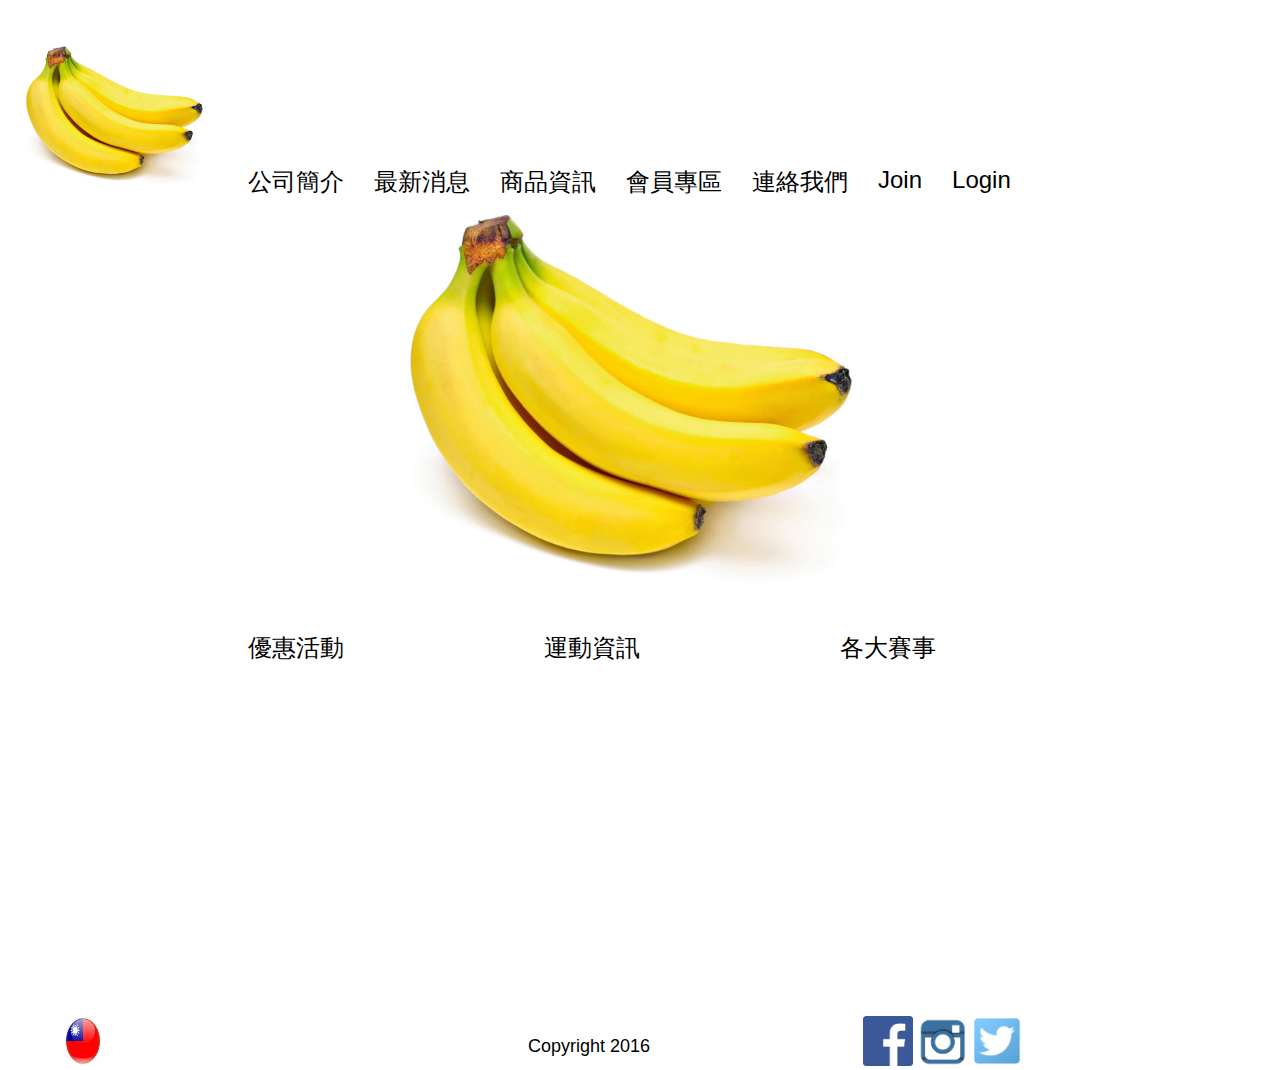
==== index.html @ 46787e70 "first" ====
<!DOCTYPE html>
<html lang="en">
<head>
  <meta charset="UTF-8">
  <meta name="viewport" content="width=device-width, initial-scale=1.0">
  <meta http-equiv="X-UA-Compatible" content="ie=edge">
  <link href="css/style.css" rel="stylesheet" type="text/css" />
  <title>香蕉王</title>
</head>

<body>
<header>
  <img class="logo left" src="img/logo.PNG" alt="banana" />
  <div class="navbar">
    <ul>
      <li id="navbar-bottom-1">公司簡介</li>
      <li id="navbar-bottom-2">最新消息</li>
      <li id="navbar-bottom-3">商品資訊</li>
      <li id="navbar-bottom-4">會員專區</li>
      <li id="navbar-bottom-5">連絡我們</li>
      <li id="navbar-bottom-6">Join</li>
      <li id="navbar-bottom-7">Login</li>
    </ul>
  </div><!-- navbar -->
</header>
<content>
  <div class="img-carousel">
    <img id="img-carousel-1" src="img/logo.PNG" width="500" height="400" alt=""/>
    <img id="" src=""  alt=""/>
    <img id="" src=""  alt=""/>
  </div>
  <div class="vise-navbar">
    <ul>
      <li id="vise-navbar-bottom-1">優惠活動</li>
      <li id="vise-navbar-bottom-2">運動資訊</li>
      <li id="vise-navbar-bottom-3">各大賽事</li>
    </ul>
  </div><!--vise-navbar-->
</content>
<footer>
  <img class="icon-taiwan left" src="./img/icon-taiwan.jpg" alt="language"/>
  <div class="copyright left">Copyright 2016</div>
  <div class="community right">
    <img id="icon-fb" src="./img/icon-fb.png" alt="facebook">
    <img id="icon-ig" src="./img/icon-ig.png" alt="instagram">
    <img id="icon-twitter" src="./img/icon-twitter.jpg" alt="twitter">
  </div><!--community-->
</footer>
</body>
</html>
---- css/style.css ----
@charset "utf-8";
html{
	max-width:1280px;
	max-height:auto;
	margin-left:auto;
	margin-right:auto;
	font-family: Arial;
	}
*{
		border-radius: 3px;
	}
.left,#left{
	float: left;
}
.right,#right{
	float: right;
}
/*                  header                    */
.logo {
	width: 200px;
	height: 150px;
	margin: -10px 0px 0px 10px;
}
.navbar{
	margin:50px 0px 0px 0px;
	padding: 100px 0px 0px 0px;
}
.navbar li{
	float: left;
	list-style: none;
	margin: 0px 0px 0px 30px;
	font-size: 24px;
}
/*                  content                    */
.img-carousel{
	clear: both;
}
#img-carousel-1{
	display: block;
  margin: auto;
}
.vise-navbar li{
	float: left;
	list-style: none;
	margin: 0px 0px 0px 200px;
	font-size: 24px;
}
/*                  footer                    */
footer{
	clear: both;
	margin-top: 400px;
}
#icon-fb,#icon-ig,#icon-twitter,.icon-taiwan{
	width: 50px;
	height: 50px;
}
.icon-taiwan{
	margin-left: 50px;
}
.copyright{
	font-size: 18px;
  margin: 20px 0px 0px 420px;
}
.community{
	margin-right: 250px;
}
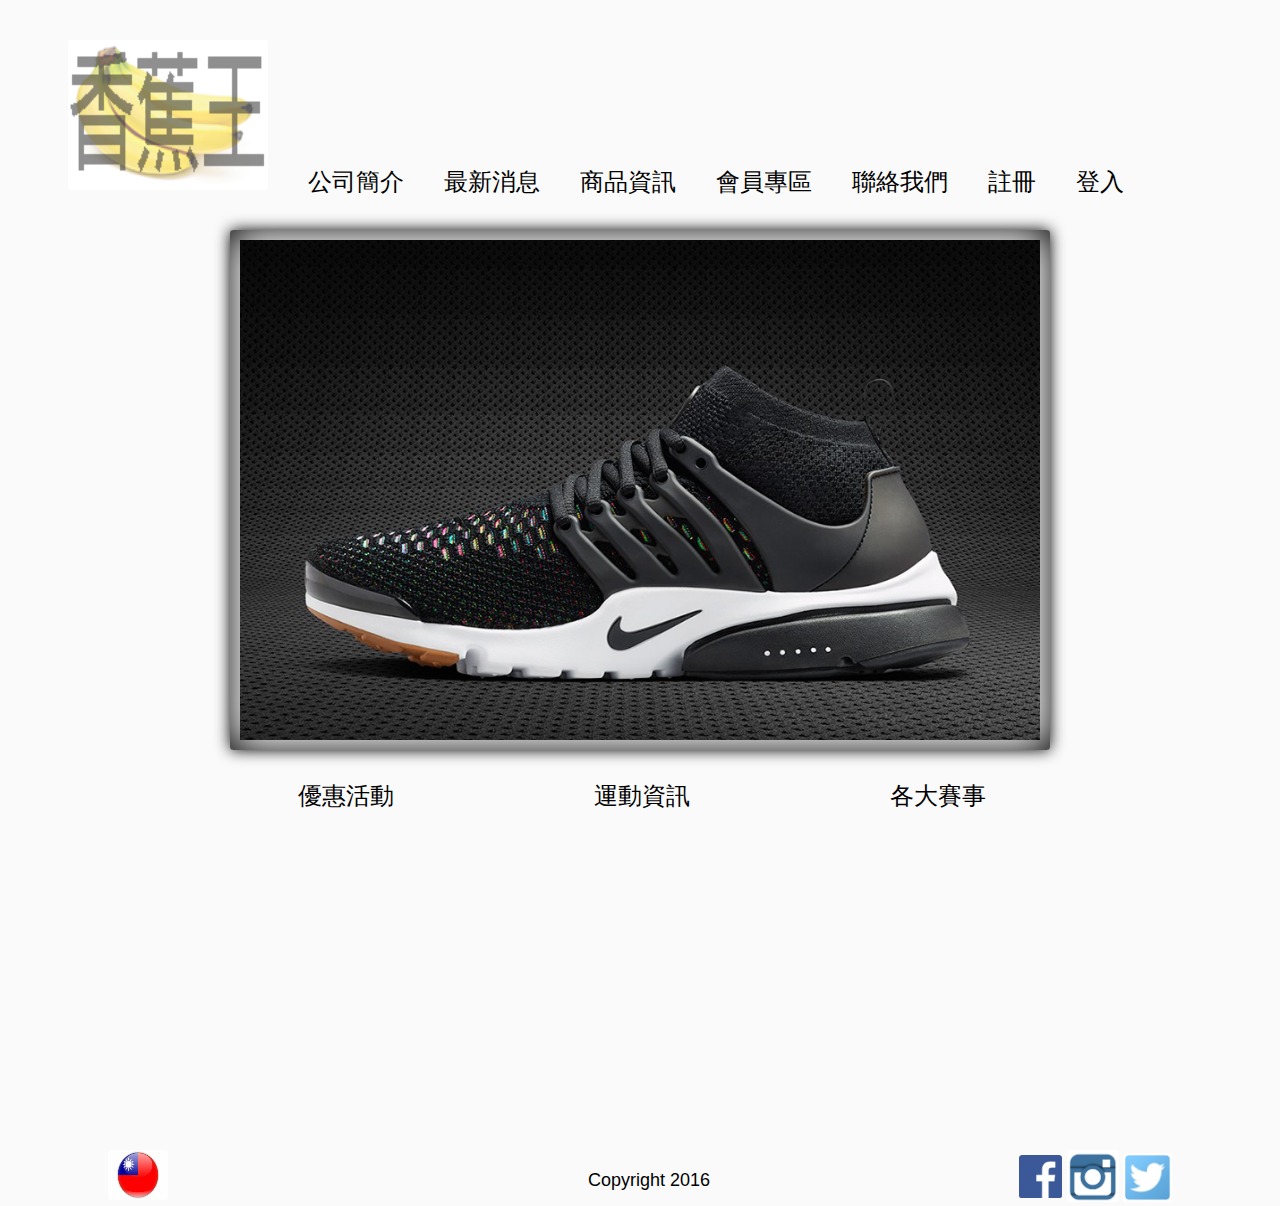
==== commit 83e49829: "Add files via upload" ====
--- a/index.html
+++ b/index.html
@@ -1,50 +1,55 @@
-<!DOCTYPE html>
-<html lang="en">
-<head>
-  <meta charset="UTF-8">
-  <meta name="viewport" content="width=device-width, initial-scale=1.0">
-  <meta http-equiv="X-UA-Compatible" content="ie=edge">
-  <link href="css/style.css" rel="stylesheet" type="text/css" />
-  <title>香蕉王</title>
-</head>
-
-<body>
-<header>
-  <img class="logo left" src="img/logo.PNG" alt="banana" />
-  <div class="navbar">
-    <ul>
-      <li id="navbar-bottom-1">公司簡介</li>
-      <li id="navbar-bottom-2">最新消息</li>
-      <li id="navbar-bottom-3">商品資訊</li>
-      <li id="navbar-bottom-4">會員專區</li>
-      <li id="navbar-bottom-5">連絡我們</li>
-      <li id="navbar-bottom-6">Join</li>
-      <li id="navbar-bottom-7">Login</li>
-    </ul>
-  </div><!-- navbar -->
-</header>
-<content>
-  <div class="img-carousel">
-    <img id="img-carousel-1" src="img/logo.PNG" width="500" height="400" alt=""/>
-    <img id="" src=""  alt=""/>
-    <img id="" src=""  alt=""/>
-  </div>
-  <div class="vise-navbar">
-    <ul>
-      <li id="vise-navbar-bottom-1">優惠活動</li>
-      <li id="vise-navbar-bottom-2">運動資訊</li>
-      <li id="vise-navbar-bottom-3">各大賽事</li>
-    </ul>
-  </div><!--vise-navbar-->
-</content>
-<footer>
-  <img class="icon-taiwan left" src="./img/icon-taiwan.jpg" alt="language"/>
-  <div class="copyright left">Copyright 2016</div>
-  <div class="community right">
-    <img id="icon-fb" src="./img/icon-fb.png" alt="facebook">
-    <img id="icon-ig" src="./img/icon-ig.png" alt="instagram">
-    <img id="icon-twitter" src="./img/icon-twitter.jpg" alt="twitter">
-  </div><!--community-->
-</footer>
-</body>
-</html>
+<!DOCTYPE html>
+<html lang="en">
+<head>
+  <meta charset="UTF-8">
+  <meta name="viewport" content="width=device-width, initial-scale=1.0">
+  <meta http-equiv="X-UA-Compatible" content="ie=edge">
+  <link href="css/style.css" rel="stylesheet" type="text/css" />
+  <script type="text/javascript" src="./js/jquery.libs.js"></script>
+  <script type="text/javascript" src="./js/jquery.easing.js"></script>
+  <script type="text/javascript" src="./js/jquery.cycle.all.js"></script>
+  <script type="text/javascript" src="./js/javascript.js"></script>
+  <link rel="shortcut icon" href="./img/shortcut-logo.PNG"/>
+  <title>香蕉王</title>
+</head>
+
+<body>
+<header>
+  <a href="./index.html"><img class="logo float-left" src="img/logo.PNG" alt="banana" /></a>
+  <div class="navbar">
+    <ul>
+      <li id="navbar-bottom-1"><a href="./公司簡介.html">公司簡介</a></li>
+      <li id="navbar-bottom-2"><a href="./最新消息.html">最新消息</a></li>
+      <li id="navbar-bottom-3"><a href="./商品資訊.html">商品資訊</a></li>
+      <li id="navbar-bottom-4"><a href="./會員專區.html">會員專區</a></li>
+      <li id="navbar-bottom-5"><a href="./聯絡我們.html">聯絡我們</a></li>
+      <li id="navbar-bottom-6"><a href="./註冊.html">註冊</a></li>
+      <li id="navbar-bottom-7"><a href="./登入.html">登入</a></li>
+    </ul>
+  </div><!-- navbar -->
+</header>
+<content>
+  <div id="right" class="scroll">
+    <img id="img-carousel-1" src="./img/img-nike.PNG"  alt="nike"/>
+    <img id="img-carousel-2" src="./img/img-giant.PNG"  alt="giant"/>
+    <img id="img-carousel-3" src="./img/img-adidas.PNG"  alt="adidas"/>
+  </div>
+  <div class="vise-navbar">
+    <ul>
+      <li id="vise-navbar-bottom-1"><a href="./優惠活動.html">優惠活動</a></li>
+      <li id="vise-navbar-bottom-2"><a href="./運動資訊.html">運動資訊</a></li>
+      <li id="vise-navbar-bottom-3"><a href="./各大賽事.html">各大賽事</a></li>
+    </ul>
+  </div><!--vise-navbar-->
+</content>
+<footer>
+  <img class="icon-taiwan float-left" src="./img/icon-taiwan.jpg" alt="language"/>
+  <div class="copyright float-left">Copyright 2016</div>
+  <div class="community float-right">
+    <a href="https://www.facebook.com/"><img id="icon-fb" src="./img/icon-fb.png" alt="facebook"></a>
+    <a href="https://www.instagram.com/"><img id="icon-ig" src="./img/icon-ig.png" alt="instagram"></a>
+    <a href="https://twitter.com/?lang=zh-tw"><img id="icon-twitter" src="./img/icon-twitter.jpg" alt="twitter"></a>
+  </div><!--community-->
+</footer>
+</body>
+</html>
--- a/css/style.css
+++ b/css/style.css
@@ -1,66 +1,101 @@
-@charset "utf-8";
-html{
-	max-width:1280px;
-	max-height:auto;
-	margin-left:auto;
-	margin-right:auto;
-	font-family: Arial;
-	}
-*{
-		border-radius: 3px;
-	}
-.left,#left{
-	float: left;
-}
-.right,#right{
-	float: right;
-}
-/*                  header                    */
-.logo {
-	width: 200px;
-	height: 150px;
-	margin: -10px 0px 0px 10px;
-}
-.navbar{
-	margin:50px 0px 0px 0px;
-	padding: 100px 0px 0px 0px;
-}
-.navbar li{
-	float: left;
-	list-style: none;
-	margin: 0px 0px 0px 30px;
-	font-size: 24px;
-}
-/*                  content                    */
-.img-carousel{
-	clear: both;
-}
-#img-carousel-1{
-	display: block;
-  margin: auto;
-}
-.vise-navbar li{
-	float: left;
-	list-style: none;
-	margin: 0px 0px 0px 200px;
-	font-size: 24px;
-}
-/*                  footer                    */
-footer{
-	clear: both;
-	margin-top: 400px;
-}
-#icon-fb,#icon-ig,#icon-twitter,.icon-taiwan{
-	width: 50px;
-	height: 50px;
-}
-.icon-taiwan{
-	margin-left: 50px;
-}
-.copyright{
-	font-size: 18px;
-  margin: 20px 0px 0px 420px;
-}
-.community{
-	margin-right: 250px;
-}
+@charset "utf-8";
+html{
+	max-width:1180px;
+	max-height:auto;
+	margin-left:auto;
+	margin-right:auto;
+	font-family: Arial;
+	background-color: rgb(250, 250, 250);
+	}
+*{
+		border-radius: 3px;
+	}
+.float-left,#float-left{
+	float: left;
+}
+.float-right,#float-right{
+	float: right;
+}
+li{
+	float: left;
+	list-style: none;
+	font-size: 24px;
+}
+a{
+	text-decoration: none;
+	color: black;
+}
+/*                  header                    */
+.logo {
+	width: 200px;
+	height: 150px;
+	margin: -10px 0px 0px 10px;
+}
+.navbar{
+	margin:50px 0px 0px 0px;
+	padding: 100px 0px 0px 0px;
+}
+.navbar li{
+	margin: 0px 0px 0px 40px;
+}
+/*                  content                    */
+.scroll{
+	clear: both;
+	background-color:black;
+	width: 800px;
+	height: 500px;
+	display: block;
+	margin: auto;
+	margin-top: 80px;
+	margin-bottom: 30px;
+	-webkit-box-shadow: 0 0 15px black, 0 0 40px black inset;
+  -moz-box-shadow: 0 0 15px black, 0 0 40px black inset;
+	box-shadow: 0 0 15px black, 0 0 40px black inset;
+	padding: 10px;
+	background: #fff;
+	border: none;
+}
+.scroll img{
+	width: 800px;
+	height: 500px;
+	box-shadow: 0 0 15px black, 0 0 40px black inset;
+	padding: 10px;
+	background: #fff;
+	border: none;
+}
+.scroll img:hover{
+	cursor: pointer;
+}
+.vise-navbar li{
+	margin: 0px 0px 0px 200px;
+}
+/*                  footer                    */
+footer{
+	clear: both;
+	margin-top: 400px;
+}
+.icon-taiwan{
+	width: 60px;
+	height: 50px;
+	margin-left: 50px;
+}
+.copyright{
+	font-size: 18px;
+  margin: 20px 0px 0px 420px;
+}
+.community{
+	margin-right: 50px;
+}
+#icon-twitter{
+	width: 49px;
+	height: 49px;
+}
+#icon-fb{
+	padding-bottom: 4px;
+	width: 43px;
+	height: 43px;
+}
+#icon-ig{
+	width: 52px;
+	height: 52px;
+}
